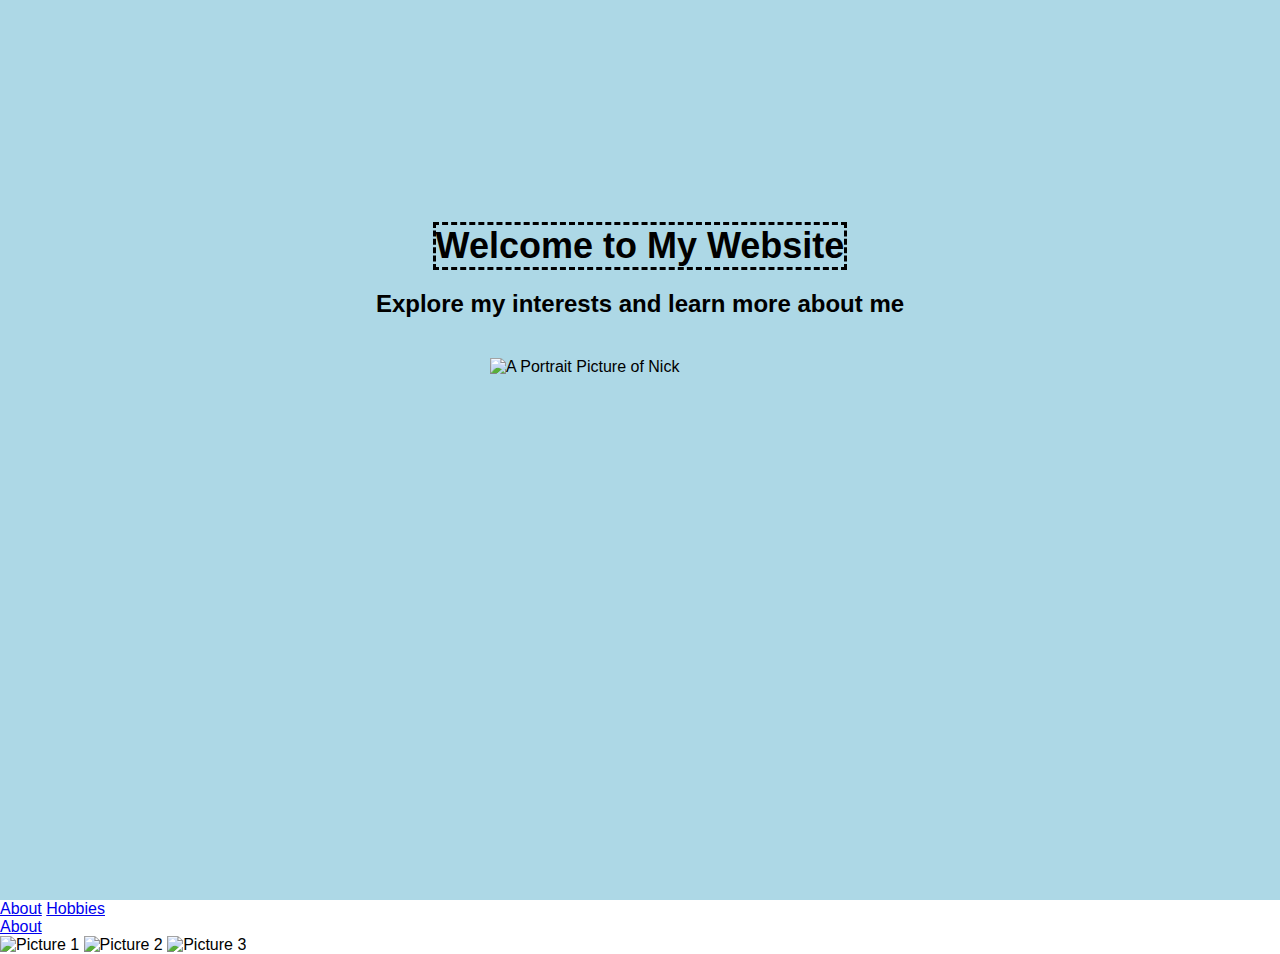
==== index.html @ 58fec976 "Add files via upload" ====
<!DOCTYPE html>
<html lang="en">
<head>
  <link rel="stylesheet" type="text/css" href="stylesheet.css">
  <title>Landing Page</title>
</head>
<body>
  <div class="header">
    <h1>Welcome to My Website</h1>
    <h2>Explore my interests and learn more about me</h2>
    <img src="pictures/portrait.jpg" alt="A Portrait Picture of Nick" class="smaller-pictures">
  </div>
  <div class="right-side">
    <a href="index.html">About</a>
    <a href="hobbies.html">Hobbies</a><br>
    <a href="about.html">About</a>
  </div>
  <div class=" picture-box">
    <img src="img1.jpg" alt="Picture 1" class="smaller-pictures">
    <img src="img2.jpg" alt="Picture 2" class="smaller-pictures">
    <img src="img3.jpg" alt="Picture 3" class="smaller-pictures">
  </div>
</body>
</html>
---- stylesheet.css ----
body {
  margin: 0;
  padding: 0;
  font-family: Arial, sans-serif;
}

h1, h2, h3 {
  text-align: center;
  margin: 0;
}

.header {
  background-color: lightblue;
  height: 100vh;
  display: flex;
  flex-direction: column;
  justify-content: center;
  align-items: center;
}

.header a {
  text-decoration: none;
  color: black;
  margin-right: 20px;
}

.header-center {
  text-align: center;
}

.header img {
  display: block;
  margin: 20px auto;
}

.header a:hover {
  color: white;
}

.header h1 {
  font-size: 36px;
  margin-bottom: 20px;
  border-style: dashed
}

.header h2 {
  font-size: 24px;
  margin-bottom: 20px;
}

.smaller-pictures {
  width: 300px;
  height: 300px;
}

.about {
  background-color: lightpink;
  height: 100vh;
  display: flex;
  flex-wrap: wrap;
  align-items: center;
}

.about h1 {
  font-size: 36px;
  margin-bottom: 20px;
  width: 100%;
  text-align: center;
}

.about h2 {
  font-size: 24px;
  margin-bottom: 20px;
  width: 100%;
  text-align: center;
}

.about .middle {
  width: 80%;
  display: flex;
  justify-content: space-between;
  align-items: center;
}

.about .middle img {
  width: 30%;
  margin-right: 20px;
}

.about p {
  width: 60%;
  text-align: justify;
}

.hobbies {
  background-color: lightgreen;
  height: 100vh;
  display: flex;
  flex-wrap: wrap;
  align-items: center;
}

.hobbies h1 {
  font-size: 36px;
  margin-bottom: 20px;
  width: 100%;
  text-align: center;
}

.hobbies h2 {
  font-size: 24px;
  margin-bottom: 20px;
  width: 100%;
  text-align: center;
}

.hobbies .section {
  width: 33.33%;
  text-align: center;
  margin-bottom: 20px;
}

.hobbies img {
  width: 80%;
  margin: 0 auto;
}

.footer {
  background-color: lightblue;
  height: 50px;
  display: flex;
  justify-content: center;
  align-items: center;
}

.footer a {
  text-decoration: none;
  color: black;
  margin-right: 20px;
}

.footer a:hover {
  color: white;
}
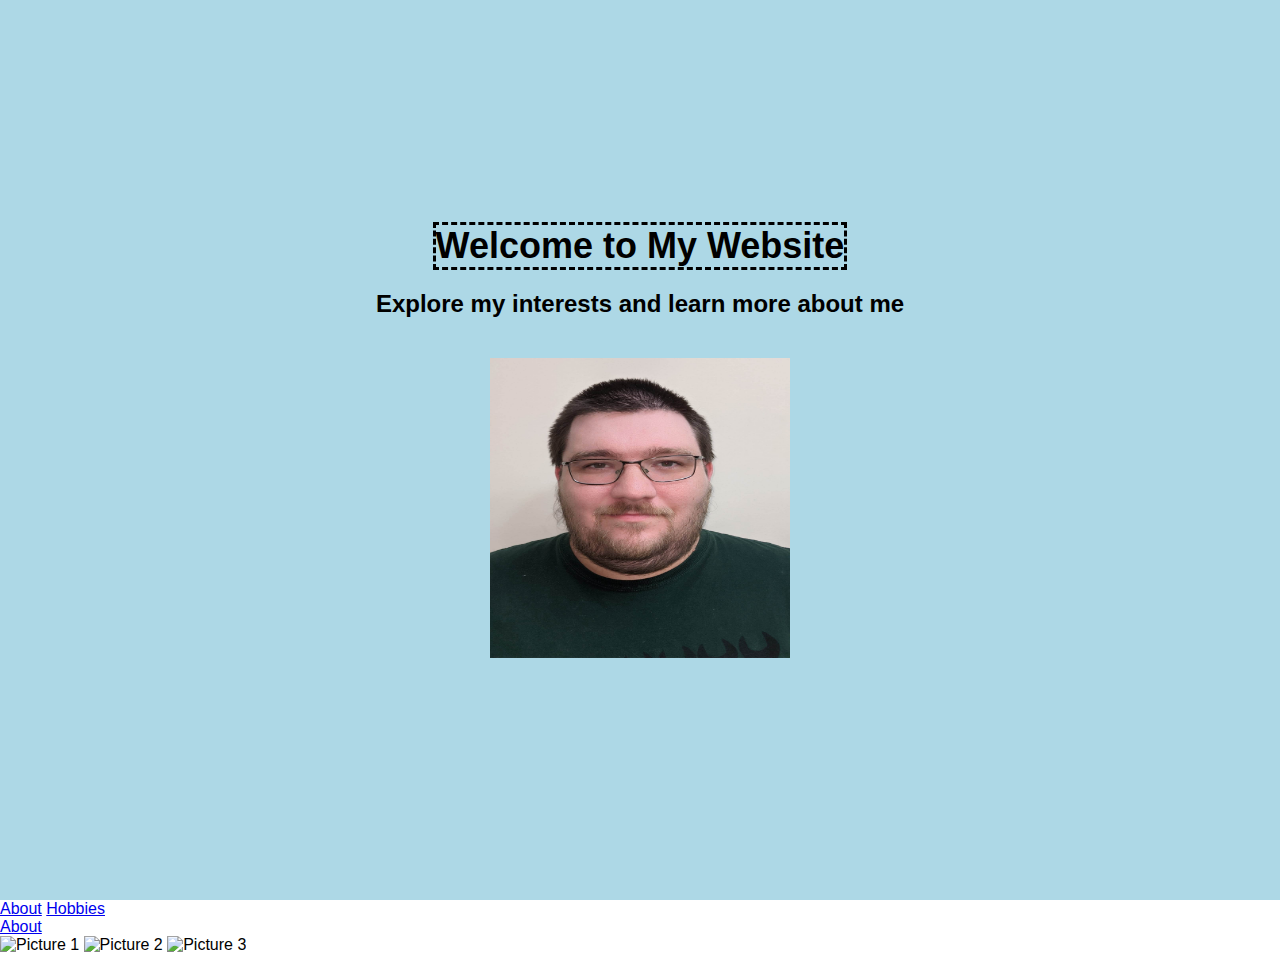
==== commit 3be1c88e: "Update index.html" ====
--- a/index.html
+++ b/index.html
@@ -8,7 +8,7 @@
   <div class="header">
     <h1>Welcome to My Website</h1>
     <h2>Explore my interests and learn more about me</h2>
-    <img src="pictures/portrait.jpg" alt="A Portrait Picture of Nick" class="smaller-pictures">
+    <img src="pictures/Portrait.jpg" alt="A Portrait Picture of Nick" class="smaller-pictures">
   </div>
   <div class="right-side">
     <a href="index.html">About</a>
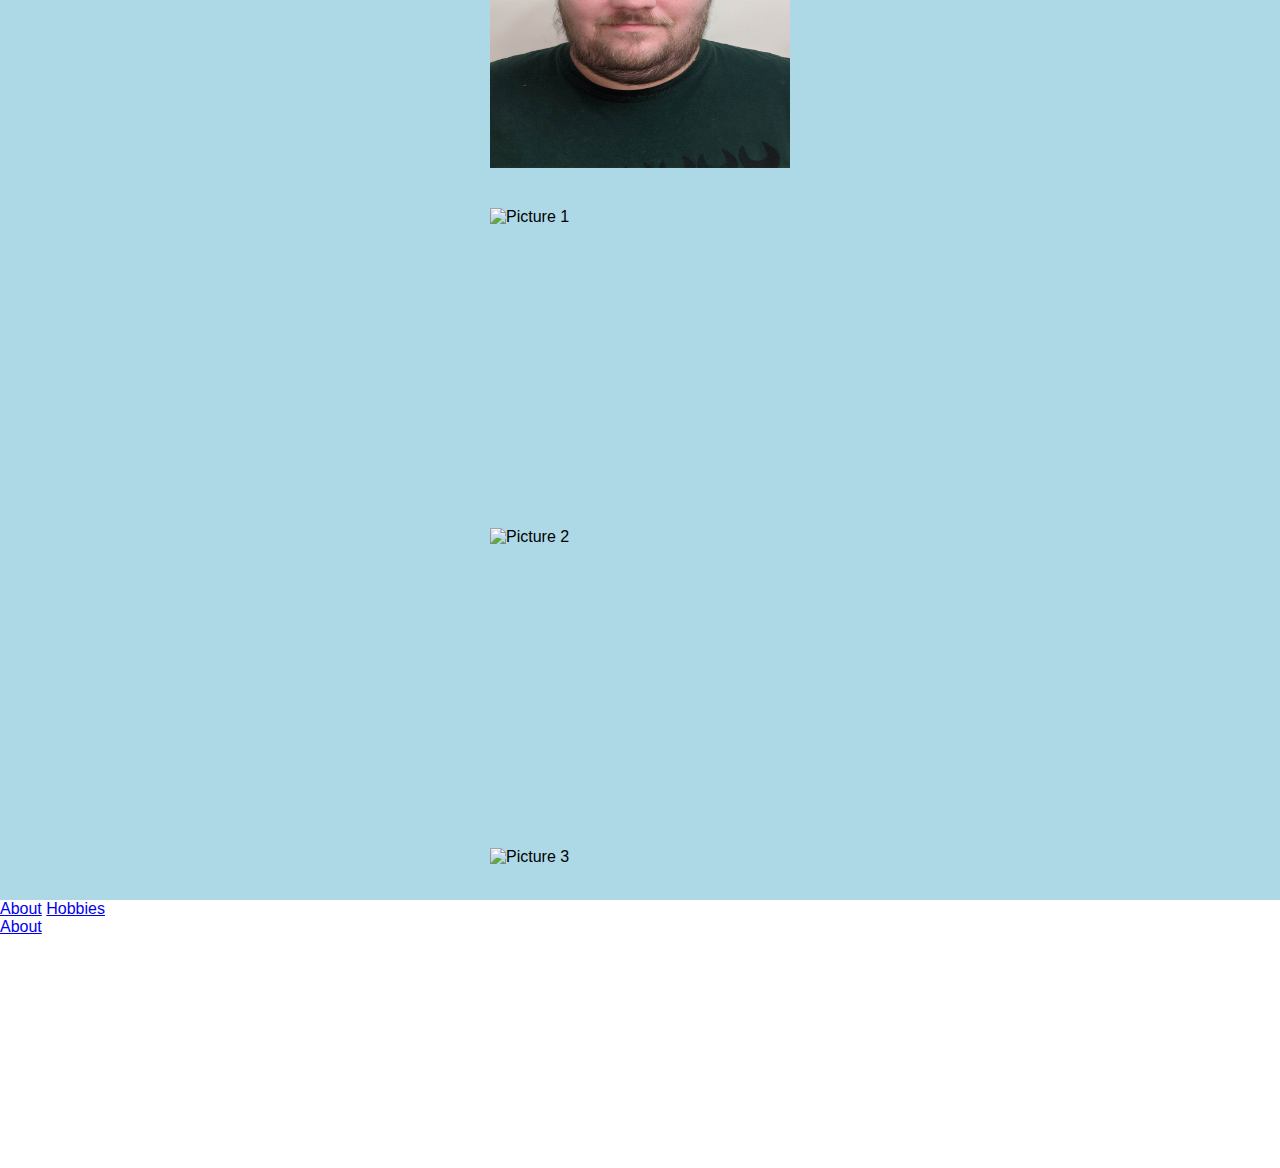
==== commit dfa42764: "Update index.html" ====
--- a/index.html
+++ b/index.html
@@ -9,16 +9,16 @@
     <h1>Welcome to My Website</h1>
     <h2>Explore my interests and learn more about me</h2>
     <img src="pictures/Portrait.jpg" alt="A Portrait Picture of Nick" class="smaller-pictures">
+    <div class="picture-box">
+      <img src="img1.jpg" alt="Picture 1" class="smaller-pictures">
+      <img src="img2.jpg" alt="Picture 2" class="smaller-pictures">
+      <img src="img3.jpg" alt="Picture 3" class="smaller-pictures">
+    </div>
   </div>
   <div class="right-side">
     <a href="index.html">About</a>
     <a href="hobbies.html">Hobbies</a><br>
     <a href="about.html">About</a>
   </div>
-  <div class=" picture-box">
-    <img src="img1.jpg" alt="Picture 1" class="smaller-pictures">
-    <img src="img2.jpg" alt="Picture 2" class="smaller-pictures">
-    <img src="img3.jpg" alt="Picture 3" class="smaller-pictures">
-  </div>
 </body>
 </html>
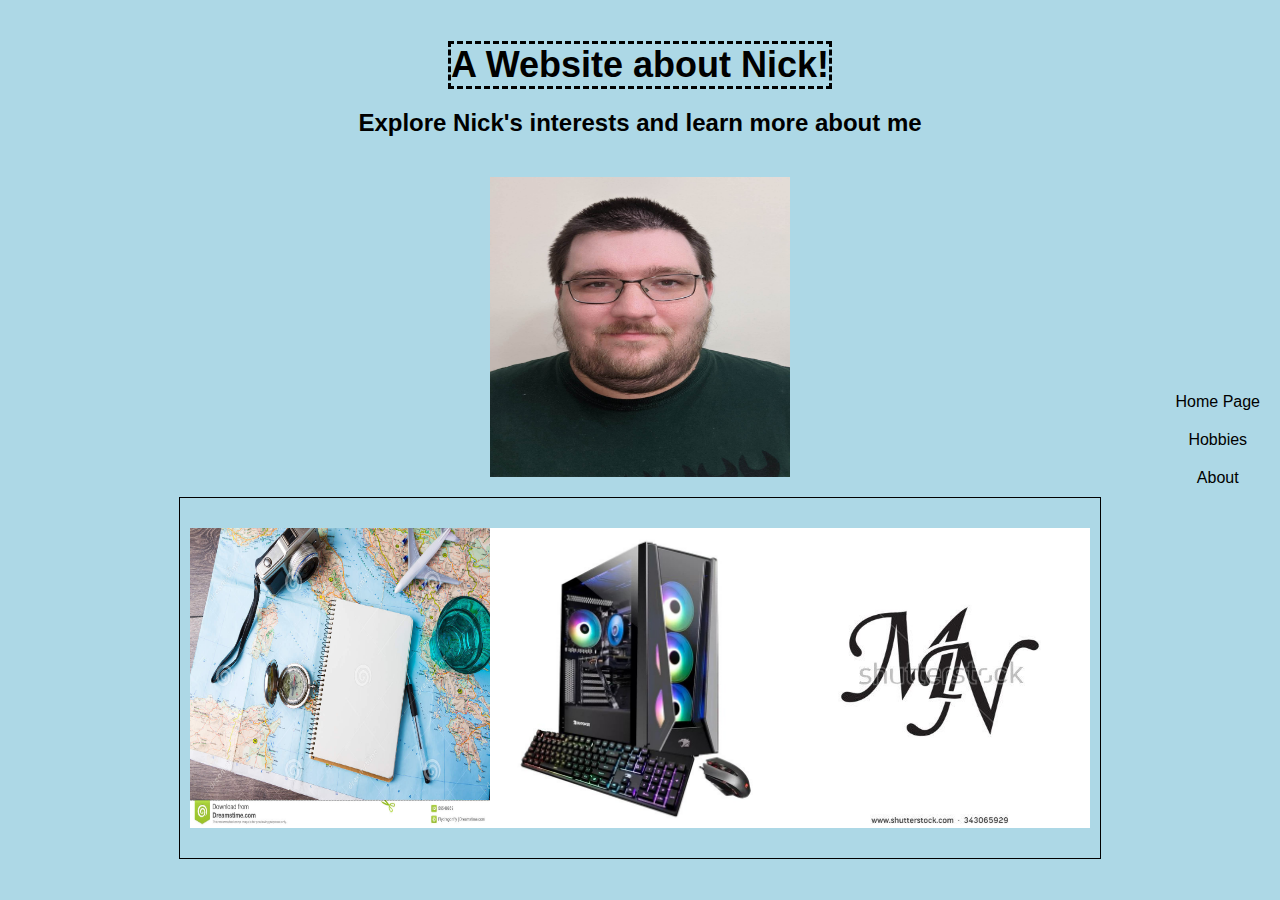
==== commit 57f78224: "update" ====
--- a/index.html
+++ b/index.html
@@ -6,18 +6,18 @@
 </head>
 <body>
   <div class="header">
-    <h1>Welcome to My Website</h1>
-    <h2>Explore my interests and learn more about me</h2>
+    <h1>A Website about Nick!</h1>
+    <h2>Explore Nick's interests and learn more about me</h2>
     <img src="pictures/Portrait.jpg" alt="A Portrait Picture of Nick" class="smaller-pictures">
     <div class="picture-box">
-      <img src="img1.jpg" alt="Picture 1" class="smaller-pictures">
-      <img src="img2.jpg" alt="Picture 2" class="smaller-pictures">
-      <img src="img3.jpg" alt="Picture 3" class="smaller-pictures">
+      <img src="pictures/img1.jpg" alt="Picture 1" class="smaller-pictures">
+      <img src="pictures/img2.jpg" alt="Picture 2" class="smaller-pictures">
+      <img src="pictures/img3.jpg" alt="Picture 3" class="smaller-pictures">
     </div>
   </div>
   <div class="right-side">
-    <a href="index.html">About</a>
-    <a href="hobbies.html">Hobbies</a><br>
+    <a href="index.html">Home Page</a>
+    <a href="hobbies.html">Hobbies</a>
     <a href="about.html">About</a>
   </div>
 </body>
--- a/stylesheet.css
+++ b/stylesheet.css
@@ -52,6 +52,16 @@
   width: 300px;
   height: 300px;
 }
+
+.picture-box {
+  display: flex;
+  justify-content: space-between;
+  align-items: center;
+  border: 1px solid black;
+  padding: 10px;
+
+}
+
 
 .about {
   background-color: lightpink;
@@ -141,4 +151,46 @@
 
 .footer a:hover {
   color: white;
-}+}
+
+.right-side {
+  display: flex;
+  flex-direction: column;
+  justify-content: center;
+  align-items: center;
+  position: absolute;
+  top: 50%;
+  right: 20px;
+  transform: translateY(-50%);
+}
+
+.right-side a {
+  text-decoration: none;
+  color: black;
+  margin-bottom: 20px;
+}
+
+.right-side a:hover {
+  color: white;
+}
+
+.top-section {
+  text-align: center;
+}
+
+.hobby-img {
+  max-width: 30%;
+}
+
+.hobby {
+  text-align: center;
+}
+
+img {
+  display: block;
+  margin: 0 auto;
+}
+
+div {
+  text-align: center;
+}
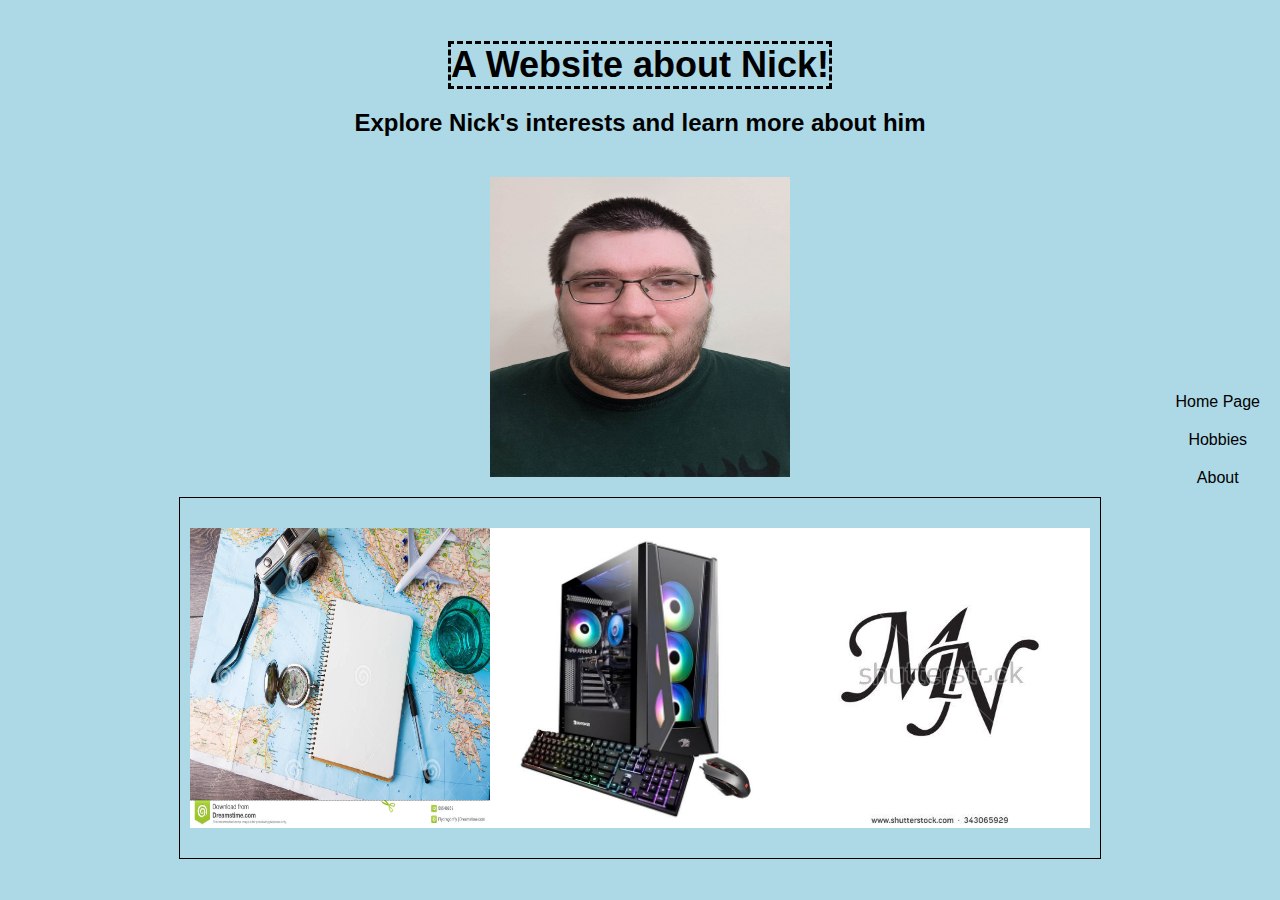
==== commit a5c5893f: "2/27/23" ====
--- a/index.html
+++ b/index.html
@@ -7,7 +7,7 @@
 <body>
   <div class="header">
     <h1>A Website about Nick!</h1>
-    <h2>Explore Nick's interests and learn more about me</h2>
+    <h2>Explore Nick's interests and learn more about him</h2>
     <img src="pictures/Portrait.jpg" alt="A Portrait Picture of Nick" class="smaller-pictures">
     <div class="picture-box">
       <img src="pictures/img1.jpg" alt="Picture 1" class="smaller-pictures">
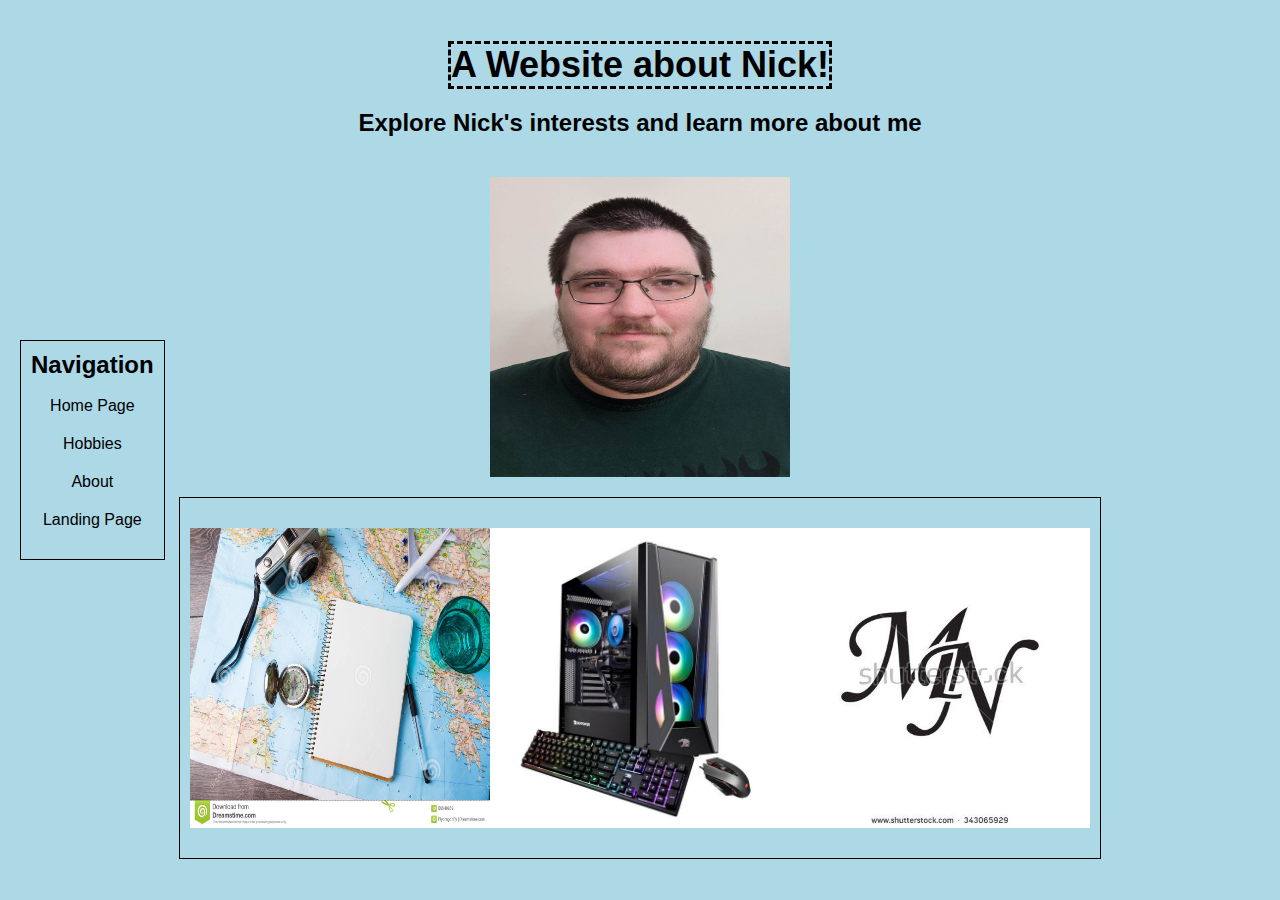
==== commit 0f910d37: "update-2-27-23" ====
--- a/index.html
+++ b/index.html
@@ -7,7 +7,7 @@
 <body>
   <div class="header">
     <h1>A Website about Nick!</h1>
-    <h2>Explore Nick's interests and learn more about him</h2>
+    <h2>Explore Nick's interests and learn more about me</h2>
     <img src="pictures/Portrait.jpg" alt="A Portrait Picture of Nick" class="smaller-pictures">
     <div class="picture-box">
       <img src="pictures/img1.jpg" alt="Picture 1" class="smaller-pictures">
@@ -15,10 +15,12 @@
       <img src="pictures/img3.jpg" alt="Picture 3" class="smaller-pictures">
     </div>
   </div>
-  <div class="right-side">
+  <div class="left-side">
+    <h2>Navigation</h2><br>
     <a href="index.html">Home Page</a>
     <a href="hobbies.html">Hobbies</a>
     <a href="about.html">About</a>
+    <a href="https://karendaysuwolfe.github.io/csd-340/">Landing Page</a>
   </div>
 </body>
 </html>
--- a/stylesheet.css
+++ b/stylesheet.css
@@ -153,25 +153,27 @@
   color: white;
 }
 
-.right-side {
+.left-side {
   display: flex;
   flex-direction: column;
   justify-content: center;
   align-items: center;
   position: absolute;
   top: 50%;
-  right: 20px;
+  left: 20px;
   transform: translateY(-50%);
+  border: 1px solid black;
+  padding: 10px;
 }
 
-.right-side a {
+.left-side a {
   text-decoration: none;
   color: black;
   margin-bottom: 20px;
 }
 
-.right-side a:hover {
-  color: white;
+.left-side a:hover {
+  color: blue;
 }
 
 .top-section {
